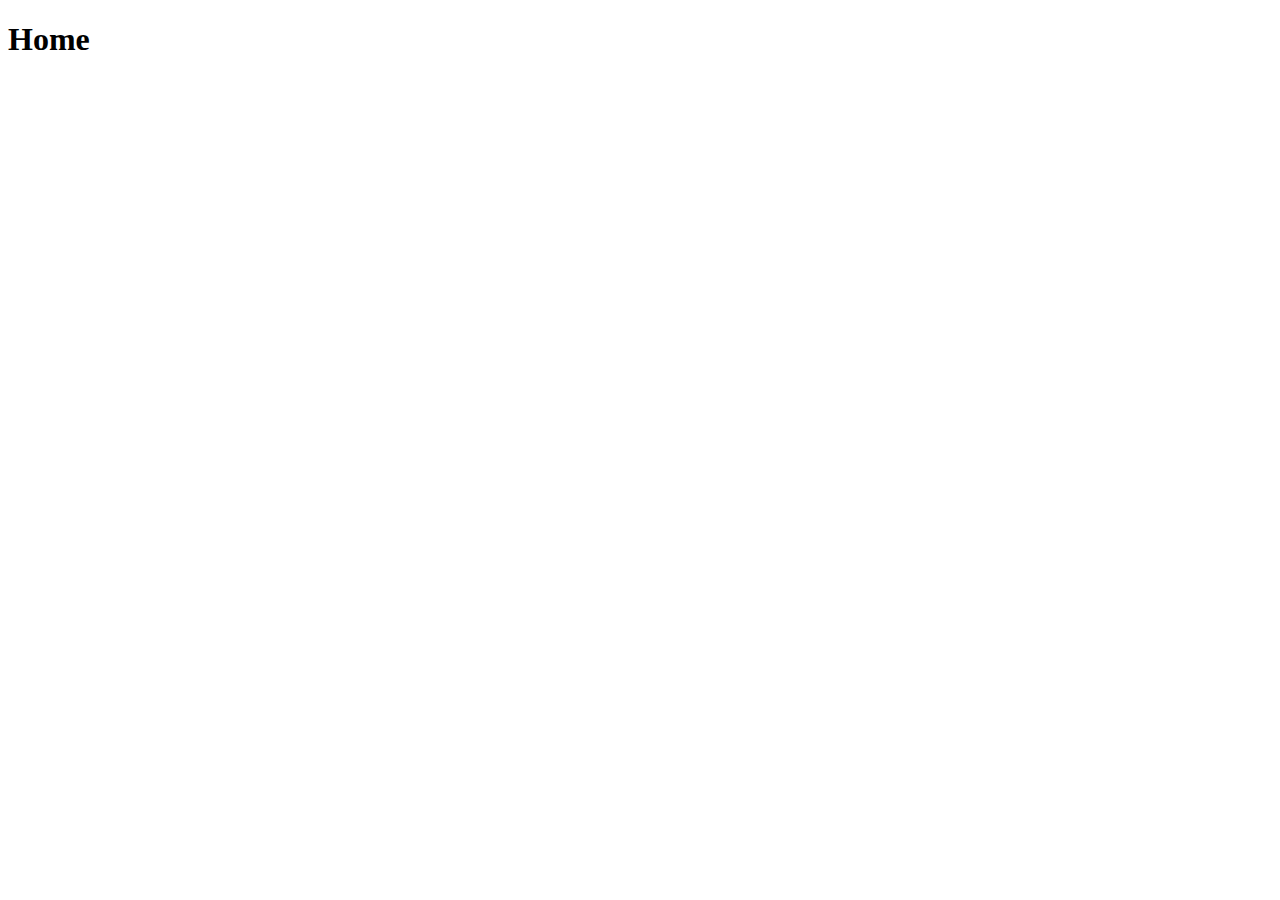
==== src/main/resources/templates/index.html @ 5f58a62b "Create index.html, pizza.html, fragments.html, PizzaController routes" ====
<!DOCTYPE html>
<html lang="it" xmlns:th="http://www.thymeleaf.org">
  <head>
    <meta charset="UTF-8" />
    <meta name="viewport" content="width=device-width, initial-scale=1.0" />
    <title>Home</title>

    <th:block th:replace="~{fragments/fragments :: import-css}"></th:block>
  </head>
  <body>
    <h1>Home</h1>
  </body>
</html>
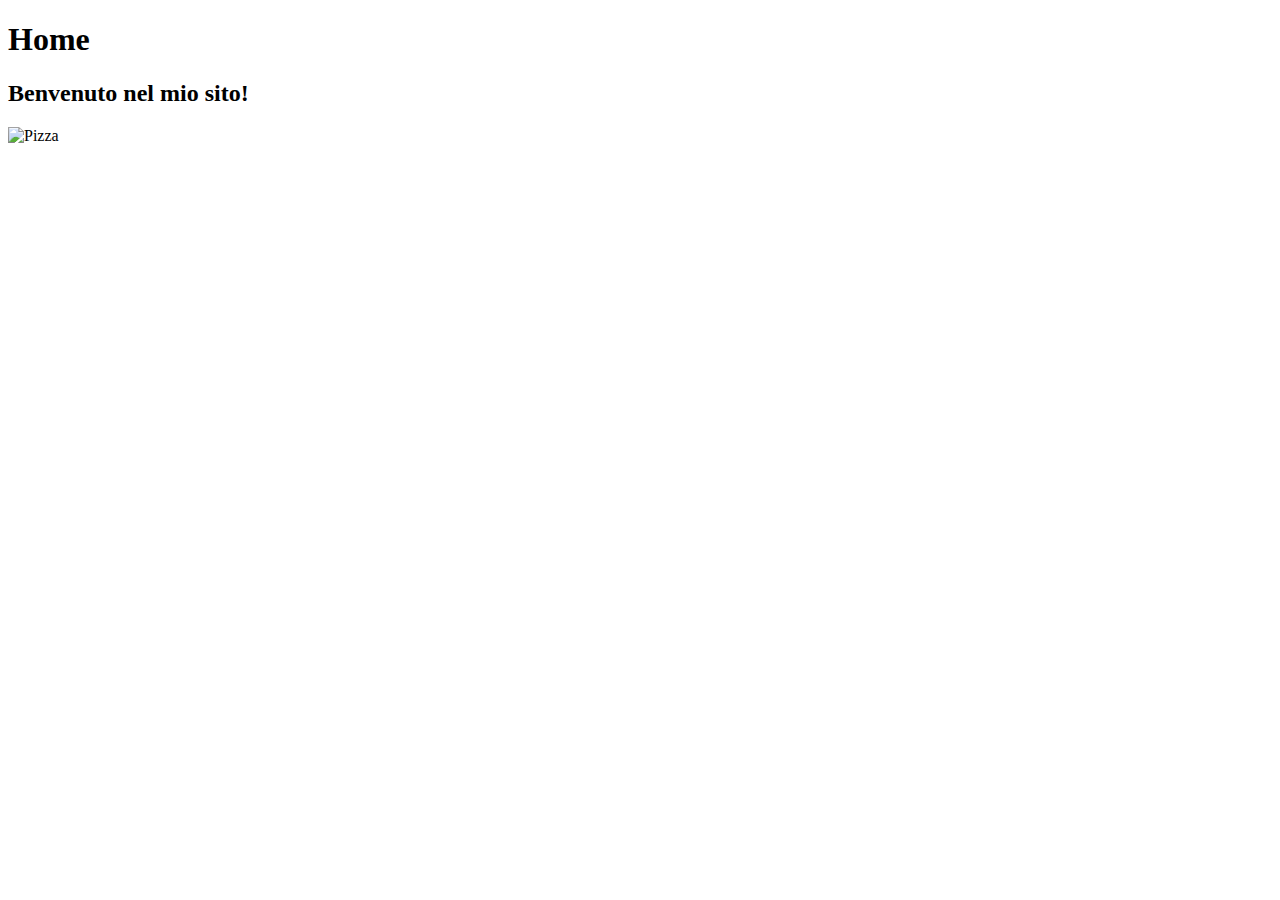
==== commit cc6ba900: "Add style in index.html" ====
--- a/src/main/resources/templates/index.html
+++ b/src/main/resources/templates/index.html
@@ -5,9 +5,30 @@
     <meta name="viewport" content="width=device-width, initial-scale=1.0" />
     <title>Home</title>
 
+    <!-- IMPORT CSS -->
     <th:block th:replace="~{fragments/fragments :: import-css}"></th:block>
   </head>
   <body>
-    <h1>Home</h1>
+    <!-- HEADER -->
+    <header>
+      <th:block
+        th:replace="~{fragments/fragments :: navbar('home')}"
+      ></th:block>
+    </header>
+
+    <!-- MAIN -->
+    <main>
+      <div class="container">
+        <h1>Home</h1>
+
+        <h2 class="text-center underline">Benvenuto nel mio sito!</h2>
+        <img
+          id="home-jumbo"
+          th:src="@{/img/HomeJumbo.webp}"
+          alt="Pizza"
+          draggable="false"
+        />
+      </div>
+    </main>
   </body>
 </html>
